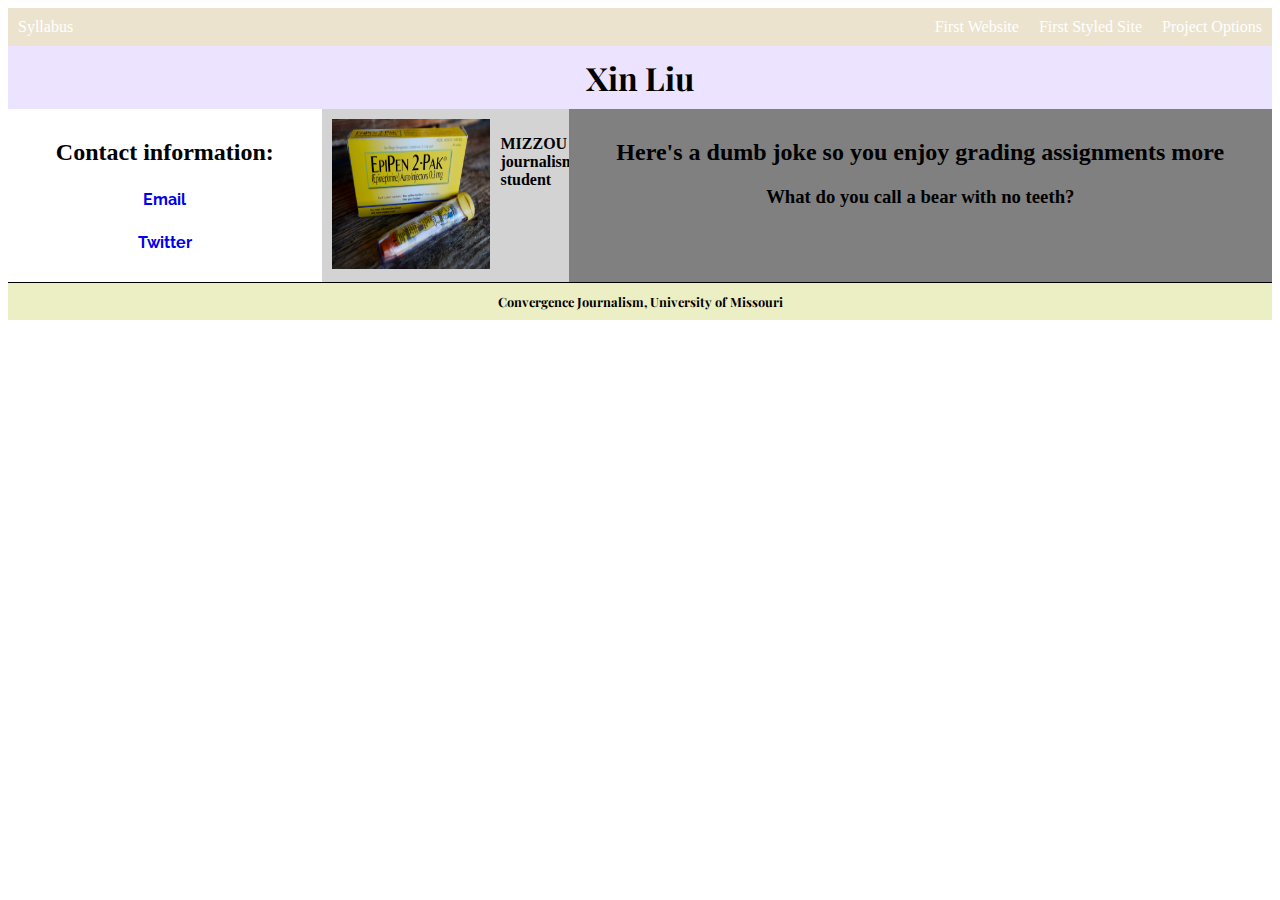
==== index.html @ 60c923d8 "list" ====
<!DOCTYPE html>
<meta name="viewpoint" content="width=device-width, initial-scarle=1">
<html>
<head>
	<title>Xin's Website</title>
	<link rel="stylesheet" href="style.css">
	<link href="https://fonts.googleapis.com/css?family=Playfair+Display:400,700,900|Raleway:400,400i" rel="stylesheet" />
</head>

<body>
  <nav>
    <ul class="navigation">
      <li class="first"><a href="https://github.com/j4502-fs16/class/wiki/Syllabus" target="_blank">Syllabus</a></li>
      <li><a href="oldindex.html" target="_blank">First Website</a></li>
      <li><a href="https://github.com/j4502-fs16/class/wiki/Assignment-%233:-Your-first-styled-website" target="_blank">First Styled Site</a></li>
      <li><a href="https://github.com/j4502-fs16/class/wiki/Project-options" target="_blank">Project Options</a></li>
    </ul>
  </nav>
	<div class="wrapper">
  <header class="header">Xin Liu</header>
    <article class="main">
			<img src="image.jpg" alt="Photo of Xin" title="Xin at MIZZOU football game">
      <p>MIZZOU journalism student</p>
    </article>
    <aside class="aside aside-1">
			<h2>Contact information: </h2>
	    <p ><a href="mailto:xlyk3@mail.missouri.edu" target="_blank">Email</a></p>
	    <p ><a href="https://twitter.com/lxinnn" target="_blank">Twitter</a></p>
		</aside>
    <aside class="aside aside-2">
			<h2>Here's a dumb joke so you enjoy grading assignments more</h2>
			<h3>What do you call a bear with no teeth?</h3>
			<p><a href="page2/page2.html" target="_blank">Here's the answer on a second page</a></p>
		</aside>
    <footer class="footer">Convergence Journalism, University of Missouri</footer>
  </div>
</body>
</html>
---- style.css ----
p {
color:#lightgreen
font-family: 'Raleway', sans-serif;
  }

  .navigation{
    list-style:none;
    margin: 0;
    background: #ebe3ce;
    padding: 0;
    display: flex;
    flex-flow: column;
  }

  .navigation a{
    text-decoration: none;
    display: block;
    padding: 10px;
    color: white;
  }

  @media (min-width:800px){
    .navigation{
      flex-flow: row;
      justify-content: flex-end;
    }

    .navigation a:hover{
      background:black;
    }

    .first{
      margin-right: auto;
    }
  }

  .aside{
    flex:1 auto;
  }

  .main{
  flex: 30px;
  }

  .header{
    font-family: 'Playfair Display', serif;
    font-size: 2.0em;
    border-top: 1px solid black
    font-weight: bolder;
    background-color: #ebe3ff
  }

  .footer{
    background-color: #ebefc3;
    color: black;
    font-family: 'Playfair Display', serif;
    font-size: 0.8em;
    border-top: 1px solid black;
  }

  .main{
    background: lightgrey;
    text-align: left;
  }

  .aside-1{
    background: white;
  }

  .aside-2{
    background: grey;
  }

  .aside-1 a:link, .aside-1 a:visited{
    display: block;
    font-weight: bold;
    text-align: center;
    text-decoration: none;
    padding: 4px;
    font-family: 'Raleway', sans-serif;
  }


  .aside-2 a:link, .aside-2 a:visited{
    display: block;
    color: grey;
    font-weight: bold;
    text-align: center;
    text-decoration: none;
    padding: 4px;
    font-family: 'Raleway', sans-serif;
  }


  .wrapper{
    display: flex;
    flex-flow: row wrap;
    font-weight: bold;
    text-align: center;
  }

.header, .main, .aside, .footer{
  flex:1 100%;
  padding: 10px;
}

img{
  width: 100%
}

@media (min-width: 800px){

  .aside{
    flex: 1 auto;
  }

  .main{
    flex:3 0px;
  }

  .aside {
    order: 1;
  }

  .main{
    order: 2;
  }

  .aside-2{
    order: 3;
  }

  .footer{
    order:4;
  }

  .main{
    display:flex;
    flex-flow:row;
  }

  img{
    width: 70%;
    height: 150px;
    margin-right: 10px;
  }
}

body
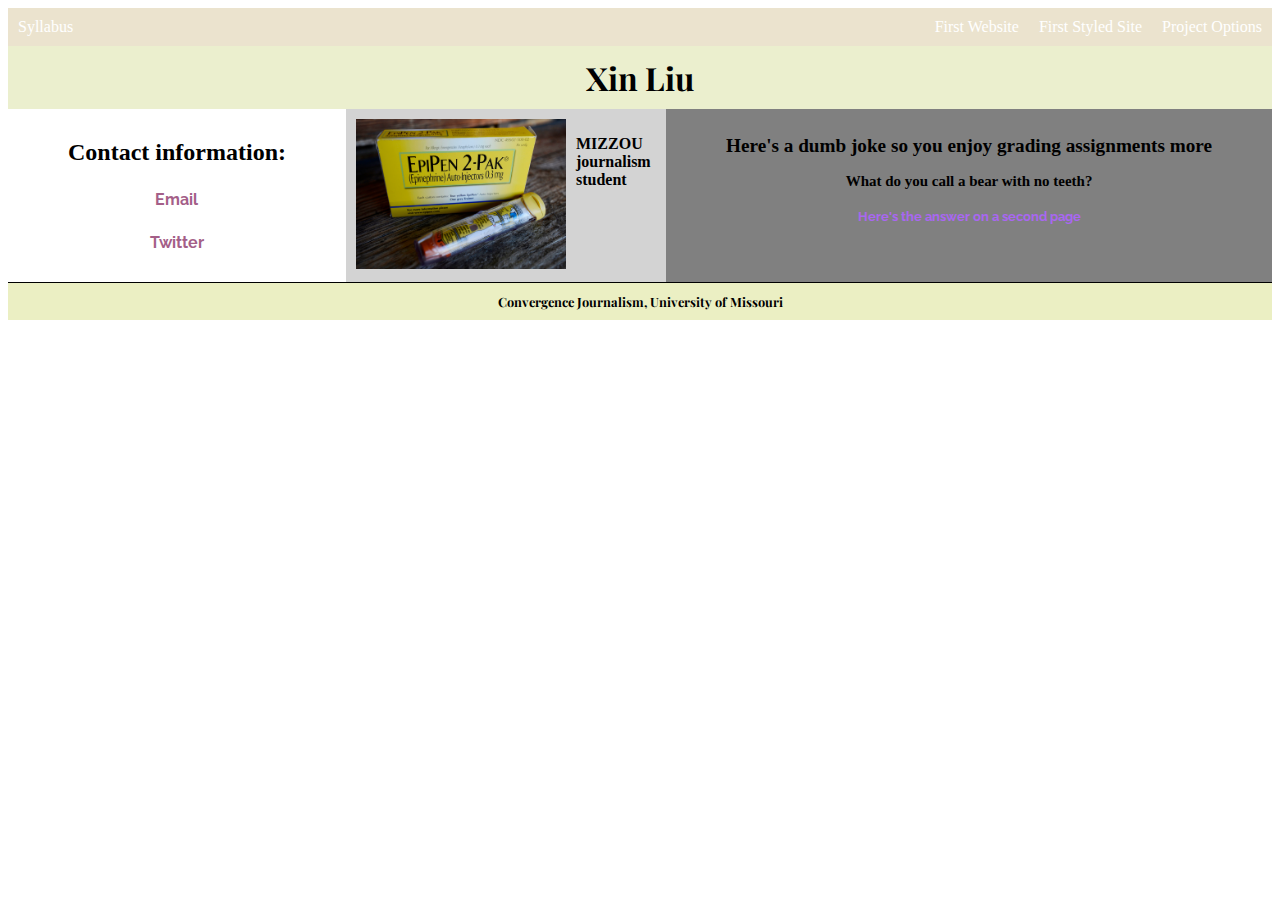
==== commit 0fc5b14c: "20" ====
--- a/index.html
+++ b/index.html
@@ -24,8 +24,8 @@
     </article>
     <aside class="aside aside-1">
 			<h2>Contact information: </h2>
-	    <p ><a href="mailto:xlyk3@mail.missouri.edu" target="_blank">Email</a></p>
-	    <p ><a href="https://twitter.com/lxinnn" target="_blank">Twitter</a></p>
+	    <p><a href="mailto:xlyk3@mail.missouri.edu" target="_blank">Email</a></p>
+	    <p><a href="https://twitter.com/lxinnn" target="_blank">Twitter</a></p>
 		</aside>
     <aside class="aside aside-2">
 			<h2>Here's a dumb joke so you enjoy grading assignments more</h2>
--- a/style.css
+++ b/style.css
@@ -18,6 +18,10 @@
     padding: 10px;
     color: white;
   }
+
+.aside-2{
+  font-size: 0.8em
+}
 
   @media (min-width:800px){
     .navigation{
@@ -47,7 +51,7 @@
     font-size: 2.0em;
     border-top: 1px solid black
     font-weight: bolder;
-    background-color: #ebe3ff
+    background-color: #ebefce
   }
 
   .footer{
@@ -73,6 +77,7 @@
 
   .aside-1 a:link, .aside-1 a:visited{
     display: block;
+    color: #a45f88;
     font-weight: bold;
     text-align: center;
     text-decoration: none;
@@ -83,7 +88,7 @@
 
   .aside-2 a:link, .aside-2 a:visited{
     display: block;
-    color: grey;
+    color: #a967f1;
     font-weight: bold;
     text-align: center;
     text-decoration: none;
@@ -118,7 +123,7 @@
     flex:3 0px;
   }
 
-  .aside {
+  .aside-1 {
     order: 1;
   }
 
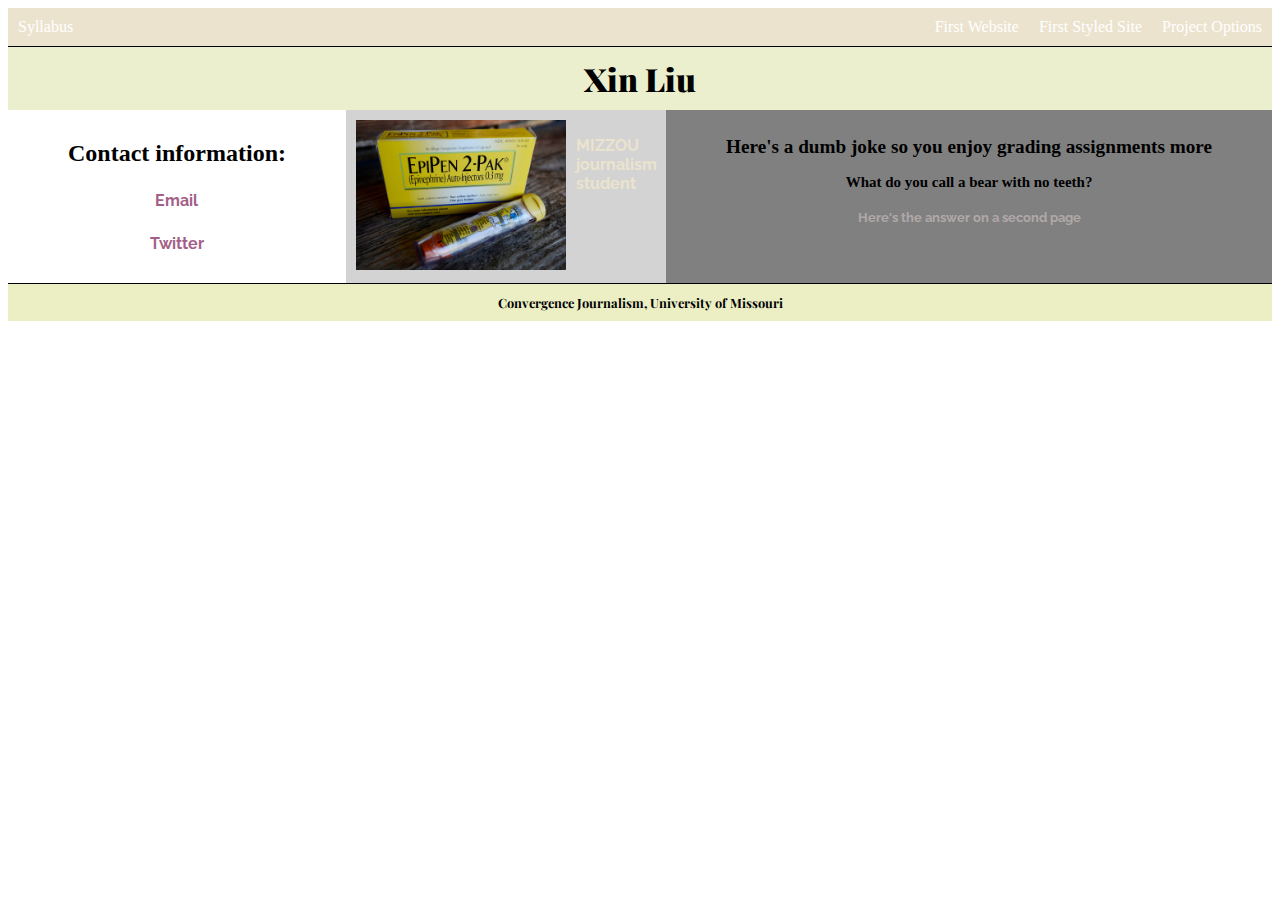
==== commit 03eb76c6: "minor" ====
--- a/index.html
+++ b/index.html
@@ -1,6 +1,6 @@
 <!DOCTYPE html>
 <meta name="viewpoint" content="width=device-width, initial-scarle=1">
-<html>
+
 <head>
 	<title>Xin's Website</title>
 	<link rel="stylesheet" href="style.css">
--- a/style.css
+++ b/style.css
@@ -1,5 +1,5 @@
 p {
-color:#lightgreen
+color:#ebe3ce;
 font-family: 'Raleway', sans-serif;
   }
 
@@ -49,7 +49,7 @@
   .header{
     font-family: 'Playfair Display', serif;
     font-size: 2.0em;
-    border-top: 1px solid black
+    border-top: 1px solid black;
     font-weight: bolder;
     background-color: #ebefce
   }
@@ -88,7 +88,7 @@
 
   .aside-2 a:link, .aside-2 a:visited{
     display: block;
-    color: #a967f1;
+    color: #b0a8a8;
     font-weight: bold;
     text-align: center;
     text-decoration: none;
@@ -149,6 +149,3 @@
     height: 150px;
     margin-right: 10px;
   }
-}
-
-body
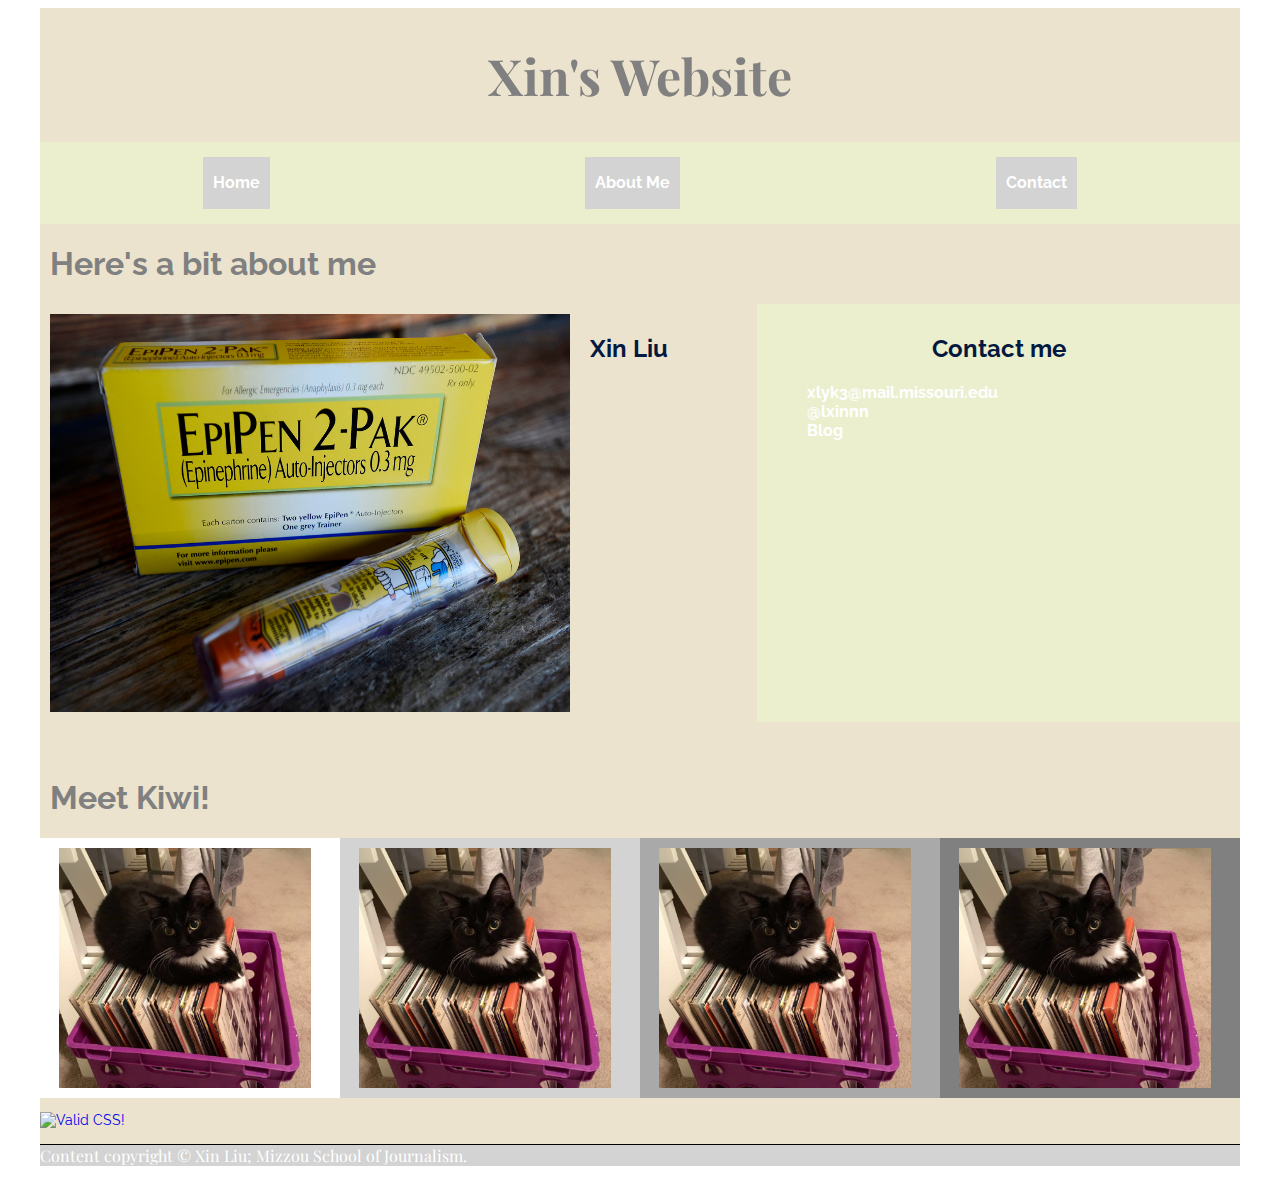
==== commit b20393d9: "flexbox" ====
--- a/index.html
+++ b/index.html
@@ -1,38 +1,68 @@
-<!DOCTYPE html>
-<meta name="viewpoint" content="width=device-width, initial-scarle=1">
-
+<!DOCTYPE html PUBLIC "-//W3C//DTD XHTML 1.0 Transitional//EN"
+   "http://www.w3.org/TR/xhtml1/DTD/xhtml1-transitional.dtd">
+<html xmlns="http://www.w3.org/1999/xhtml">
 <head>
-	<title>Xin's Website</title>
-	<link rel="stylesheet" href="style.css">
-	<link href="https://fonts.googleapis.com/css?family=Playfair+Display:400,700,900|Raleway:400,400i" rel="stylesheet" />
+    <title> Xin's Website </title>
+    <meta http-equiv="content-type" content="text/html;charset=utf-8" />
+    <link rel="stylesheet" type="text/css" href="style.css" />
+    <link href="https://fonts.googleapis.com/css?family=Playfair+Display:400,700,900|Raleway:400,400i" rel="stylesheet"/>
+    <meta name="viewport" content="width=device-width, initial-scale=1">
 </head>
 
-<body>
-  <nav>
-    <ul class="navigation">
-      <li class="first"><a href="https://github.com/j4502-fs16/class/wiki/Syllabus" target="_blank">Syllabus</a></li>
-      <li><a href="oldindex.html" target="_blank">First Website</a></li>
-      <li><a href="https://github.com/j4502-fs16/class/wiki/Assignment-%233:-Your-first-styled-website" target="_blank">First Styled Site</a></li>
-      <li><a href="https://github.com/j4502-fs16/class/wiki/Project-options" target="_blank">Project Options</a></li>
-    </ul>
-  </nav>
-	<div class="wrapper">
-  <header class="header">Xin Liu</header>
-    <article class="main">
-			<img src="image.jpg" alt="Photo of Xin" title="Xin at MIZZOU football game">
-      <p>MIZZOU journalism student</p>
-    </article>
-    <aside class="aside aside-1">
-			<h2>Contact information: </h2>
-	    <p><a href="mailto:xlyk3@mail.missouri.edu" target="_blank">Email</a></p>
-	    <p><a href="https://twitter.com/lxinnn" target="_blank">Twitter</a></p>
-		</aside>
-    <aside class="aside aside-2">
-			<h2>Here's a dumb joke so you enjoy grading assignments more</h2>
-			<h3>What do you call a bear with no teeth?</h3>
-			<p><a href="page2/page2.html" target="_blank">Here's the answer on a second page</a></p>
-		</aside>
-    <footer class="footer">Convergence Journalism, University of Missouri</footer>
+   <body>
+     <div id="container">
+       <div class="head">
+       <header>
+         <h1 id="h1top">Xin's Website</h1>
+       </header>
+       <nav>
+       <ul class="navigation">
+           <li><a href="index.html">Home</a></li>
+           <li><a href="#Aboutme">About Me</a></li>
+           <li><a href="mailto:xlyk3@mail.missouri.edu">Contact</a></li>
+       </ul>
+     </nav>
+     </div>
+
+<h1 id="Aboutme">Here's a bit about me</h1>
+<div class="wrapper">
+<article class="main">
+     <a href="mailto:xlyk3@mail.missouri.edu">
+     <img src="image.jpg" alt="Photo of Xin" title="Xin at MIZZOU football game">
+     </a>
+<div class="intro">
+     <h2>Xin Liu</h2>
+<p>Mizzou Journalism student</p>
+</div>
+</article>
+<aside class="aside aside-0">
+  <h2>Contact me</h2>
+   <ul id="nav2">
+     <li><a href="mailto:xlyk3@mail.missouri.edu">xlyk3@mail.missouri.edu</a></li>
+     <li><a href="https://twitter.com/lxinnn" target="_blank">@lxinnn</a></li>
+     <li><a href="http://uuhooh.wordpress.com" target="_blank">Blog</a></li>
+  </ul>
+</aside>
+</div>
+  <br></br>
+<h1 id="jokes">Meet Kiwi!</h1>
+  <a href="page2.html"><p class="hide">Photos of Kiwi</p></a>
+  <div class="wrapper2">
+    <aside class="aside aside-1"><img src="kiwi.jpg" alt="kiwi" /></aside>
+    <aside class="aside aside-2"><img src="kiwi.jpg" alt="kiwi" /></aside>
+    <aside class="aside aside-3"><img src="kiwi.jpg" alt="kiwi" /></aside>
+    <aside class="aside aside-4"><img src="kiwi.jpg" alt="kiwi" /></aside>
   </div>
+
+     <p>
+         <a href="http://jigsaw.w3.org/css-validator/check/referer">
+             <img style="border:0;width:88px;height:31px"
+                 src="http://jigsaw.w3.org/css-validator/images/vcss"
+                 alt="Valid CSS!" />
+         </a>
+     </p>
+     <p id="footer">Content copyright &copy; Xin Liu; Mizzou School of Journalism.</p>
+   </div>
 </body>
-</html>
+
+ </html>
--- a/style.css
+++ b/style.css
@@ -1,151 +1,340 @@
-p {
+p{
 color:#ebe3ce;
 font-family: 'Raleway', sans-serif;
-  }
-
-  .navigation{
-    list-style:none;
-    margin: 0;
-    background: #ebe3ce;
-    padding: 0;
-    display: flex;
-    flex-flow: column;
-  }
-
-  .navigation a{
+  font-size: 14px;
+  max-width: 3000px;
+}
+
+
+h1{
+  font-family: 'Raleway', sans-serif;
+  color: grey;
+}
+
+#h1top{
+  font-family: 'Playfair Display', serif;
+  font-size: 50px;
+  font-style: none;
+  font-weight: bolder;
+  text-align: center;
+}
+
+h2{
+  font-family: 'Raleway', sans-serif;
+  color: #04193F;
+}
+
+h3{
+  font-family: 'Raleway', sans-serif;
+  color: #04193F;
+}
+
+body{
+  background-color:#ffffff;
+}
+
+img {
+  border-style: none;
+  width: 100%;
+}
+
+.aside{
+  text-align: center;
+}
+
+#container{
+  width: 95%;
+  background-color: #ebe3ce;
+  margin: 0 auto;
+}
+.head{
+  width:100%;
+  margin:0;
+  padding:0;
+}
+.navigation{
+    list-style: none;
+    margin:0;
+    background-color: #ebefce;
+    padding: 10px;
+    display: block;
+    display: flex;
+    flex-flow:column wrap;
+    font-size:1em;
+    line-height:2em;
+  }
+
+.navigation a{
     text-decoration: none;
-    display: block;
     padding: 10px;
     color: white;
-  }
-
-.aside-2{
-  font-size: 0.8em
-}
-
-  @media (min-width:800px){
-    .navigation{
-      flex-flow: row;
-      justify-content: flex-end;
-    }
-
-    .navigation a:hover{
-      background:black;
-    }
-
-    .first{
-      margin-right: auto;
-    }
-  }
-
-  .aside{
-    flex:1 auto;
-  }
-
-  .main{
-  flex: 30px;
-  }
-
-  .header{
-    font-family: 'Playfair Display', serif;
-    font-size: 2.0em;
-    border-top: 1px solid black;
-    font-weight: bolder;
-    background-color: #ebefce
-  }
-
-  .footer{
-    background-color: #ebefc3;
-    color: black;
-    font-family: 'Playfair Display', serif;
-    font-size: 0.8em;
-    border-top: 1px solid black;
-  }
-
-  .main{
-    background: lightgrey;
-    text-align: left;
-  }
-
-  .aside-1{
-    background: white;
-  }
-
-  .aside-2{
-    background: grey;
-  }
-
-  .aside-1 a:link, .aside-1 a:visited{
+    font-size:1em;
+    line-height:2em;
+    text-align: center;
+  }
+
+  .navigation a:link, a:visited {
     display: block;
-    color: #a45f88;
+    color:#ffffff;
+    background-color: lightgrey;
     font-weight: bold;
     text-align: center;
     text-decoration: none;
-    padding: 4px;
     font-family: 'Raleway', sans-serif;
   }
 
-
-  .aside-2 a:link, .aside-2 a:visited{
-    display: block;
-    color: #b0a8a8;
-    font-weight: bold;
-    text-align: center;
-    text-decoration: none;
-    padding: 4px;
-    font-family: 'Raleway', sans-serif;
-  }
-
+  .navigation a:hover, a:active {
+  background-color: darkgrey;
+  }
 
   .wrapper{
-    display: flex;
-    flex-flow: row wrap;
-    font-weight: bold;
-    text-align: center;
-  }
-
-.header, .main, .aside, .footer{
-  flex:1 100%;
-  padding: 10px;
-}
-
-img{
-  width: 100%
-}
-
-@media (min-width: 800px){
-
+  display: flex;
+  flex-flow: row wrap;
+  font-weight: bold;
+  text-align: center;
+  }
+  .wrapper2{
+  display: flex;
+  flex-flow: column wrap;
+  text-align: center;
+  }
+
+#nav2{
+  text-align: left;
+}
   .aside{
     flex: 1 auto;
   }
 
   .main{
-    flex:3 0px;
-  }
-
-  .aside-1 {
+    display: flex;
+    text-align: left;
+    flex-flow: column;
+  }
+
+
+  .aside-0{
+    background: #ebefce;
+  }
+
+.aside-1{
+  background: #ffffff;
+  color: white;
+  height: 200px;
+}
+  .aside-2{
+    background: lightgrey;
+      color: white;
+      height: 200px;
+  }
+  .aside-3{
+    background: grey;
+      color: white;
+      height: 200px;
+  }
+  .aside-4{
+    background: darkgrey;
+      color: white;
+      height: 200px;
+  }
+
+  .header, .main, .aside, .footer{
+    flex:1 100%;
+    padding: 10px;
+  }
+
+
+.aside-1, .aside-2, .aside-3, .aside-4, a:link{
+  text-decoration: none;
+}
+.aside-1, .aside-2, .aside-3, .aside-4, a:visited{
+  text-decoration: none;
+}
+
+.hide{
+ display: block;
+ background-color: grey;
+ color: white;
+ text-align: center;
+ padding: 10px;
+ font-size: 1.5em;
+}
+
+@media all and (max-width:599px){
+ .wrapper2{
+   visibility: hidden;
+   display: none;
+ }
+}
+
+@media all and (min-width:600px){
+  .hide{
+    visibility: hidden;
+    display: none;
+  }
+  .head{
+    display: flex;
+    flex-flow: row;
+  }
+  .navigation{
+    text-align: center;
+    padding: 5px;
+  }
+  .navigation li {
+    border: none;
+    margin: 5px;
+    padding: 5px;
+  }
+  .navigation a:hover{
+    background: grey;
+    padding: 5px 20px;
+  }
+
+  header{
+    order: 2;
+  }
+  .navigation{
     order: 1;
   }
-
+  header{
+    flex: 1 auto;
+    justify-content: flex-start;
+  }
+  h1{
+    text-align: left;
+    padding: 0 10px;
+}
+img{
+    width: 100%;
+    margin-right: 10px;
+}
+.wrapper2{
+display: flex;
+flex-flow: row wrap;
+}
+
+.aside{
+  flex: 1 auto;
+}
+.main{
+  flex: 10 0px;
+  display: flex;
+  flex-flow:column;
+}
+
+
+.intro{
+  display: flex;
+  flex-flow: column;
+  padding-left: 20px;
+  padding-top: 0;
+}
+.aside-1{
+  background: #ffffff;
+  color: white;
+  height: 240px;
+}
+  .aside-2{
+    background: lightgrey;
+      color: white;
+      height: 240px;
+  }
+  .aside-3{
+    background: darkgrey;
+      color: white;
+      height: 240px;
+  }
+  .aside-4{
+    background: grey;
+    color: white;
+    height: 240px;
+  }
+}
+
+@media (min-width: 800px) {
+  .hide{
+    visibility: hidden;
+    display: none;
+  }
+  header{
+    order: 1;
+  }
+  .navigation{
+    order: 2;
+  }
+  .head{
+    display: flex;
+    flex-flow: column-reverse;
+  }
+  .navigation{
+    display: flex;
+    flex-flow: row;
+    justify-content:space-around;
+    text-align: center;
+  }
+  .navigation a{
+    flex: 1 100%;
+  }
+  .navigation a:hover{
+    background-color: grey;
+  }
+  .aside{
+    flex: 1 auto;
+  }
   .main{
-    order: 2;
-  }
-
-  .aside-2{
-    order: 3;
-  }
-
-  .footer{
-    order:4;
-  }
-
-  .main{
-    display:flex;
+    flex: 3 0px;
+    display: flex;
     flex-flow:row;
   }
 
-  img{
-    width: 70%;
-    height: 150px;
+
+  .intro{
+    display: flex;
+    flex-flow: column;
+    padding-left: 20px;
+    padding-top: 0;
+  }
+
+img{
+    width: 100%;
+    height: 100%;
     margin-right: 10px;
-  }
+}
+  .wrapper2{
+  display: flex;
+  flex-flow: row wrap;
+}
+  .wrapper2 img{
+    width: 90%;
+  }
+}
+
+
+#nav2 {
+  list-style-type: none;
+  text-decoration:none;
+  font-family: 'Raleway', sans-serif;
+  font-style: none;
+}
+
+#nav2 a:link{
+    color:white;
+}
+
+#nav2 a:visited{
+    color:#ebe3ce;
+}
+
+#nav2 a:hover, a:active {
+    color:#ebe3ce;
+}
+
+
+#footer {
+  color: white;
+  font-family: 'Playfair Display', serif;
+  font-size: 1em;
+  border-top: 1px solid black;
+  background-color: lightgrey;
+  display: block;
+}
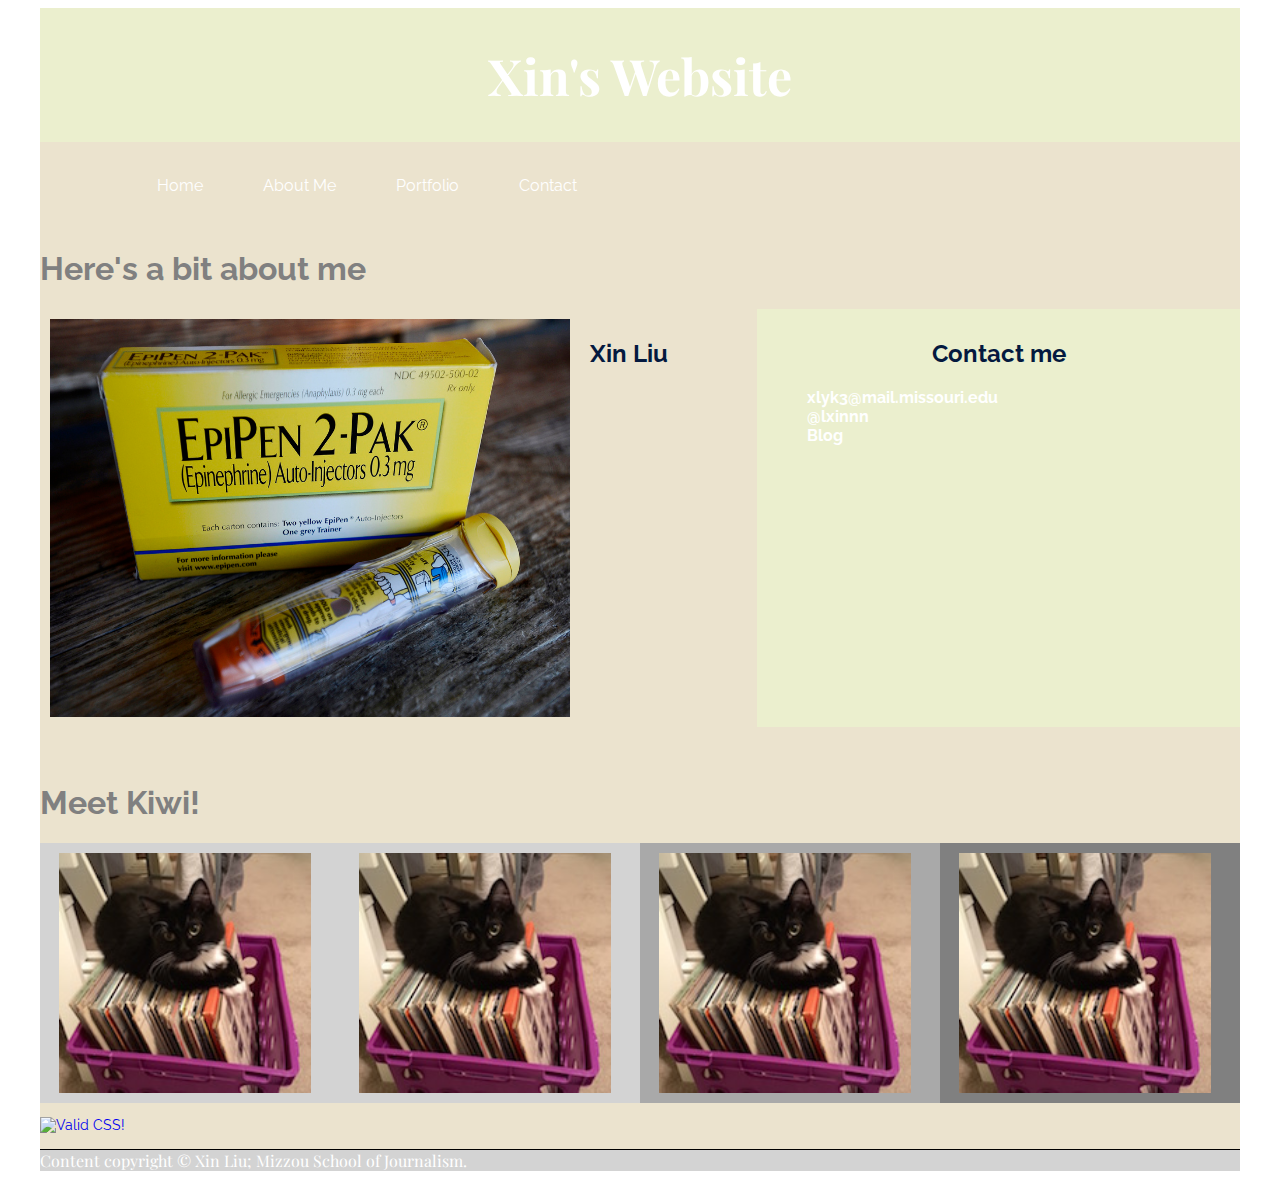
==== commit e3d400ae: "java" ====
--- a/index.html
+++ b/index.html
@@ -7,6 +7,8 @@
     <link rel="stylesheet" type="text/css" href="style.css" />
     <link href="https://fonts.googleapis.com/css?family=Playfair+Display:400,700,900|Raleway:400,400i" rel="stylesheet"/>
     <meta name="viewport" content="width=device-width, initial-scale=1">
+    <script src="https://code.jquery.com/jquery-1.12.0.min.js"></script>
+    <script src="menu.js" type="text/javascript"></script>
 </head>
 
    <body>
@@ -19,6 +21,7 @@
        <ul class="navigation">
            <li><a href="index.html">Home</a></li>
            <li><a href="#Aboutme">About Me</a></li>
+           <li><a href="portfolio">Portfolio</a></li>
            <li><a href="mailto:xlyk3@mail.missouri.edu">Contact</a></li>
        </ul>
      </nav>
--- a/style.css
+++ b/style.css
@@ -14,7 +14,7 @@
 #h1top{
   font-family: 'Playfair Display', serif;
   font-size: 50px;
-  font-style: none;
+  font-style: bold;
   font-weight: bolder;
   text-align: center;
 }
@@ -47,12 +47,43 @@
   background-color: #ebe3ce;
   margin: 0 auto;
 }
-.head{
-  width:100%;
-  margin:0;
-  padding:0;
-}
-.navigation{
+
+header {
+  display: flex;
+  flex-flow: row;
+  background-color: #ebefce;
+  margin: 0;
+  padding: 0 10px;
+}
+
+nav ul li {
+  display: block;
+  border-top: 1px white solid;
+  color: white;
+  font-family: 'Raleway', sans-serif;
+}
+
+nav ul{
+  display: none;
+}
+
+nav a {
+  color: white;
+  display: block;
+  text-decoration: none;
+  padding: 18px 30px;
+}
+
+.menu-trigger {
+  order: 1;
+  font-size: 2em;
+}
+header h1{
+  order: 2;
+  color: white;
+}
+
+/*.navigation{
     list-style: none;
     margin:0;
     background-color: #ebefce;
@@ -68,8 +99,7 @@
     text-decoration: none;
     padding: 10px;
     color: white;
-    font-size:1em;
-    line-height:2em;
+    font-size:1.5em;
     text-align: center;
   }
 
@@ -86,6 +116,7 @@
   .navigation a:hover, a:active {
   background-color: darkgrey;
   }
+*/
 
   .wrapper{
   display: flex;
@@ -168,46 +199,54 @@
 }
 
 @media all and (min-width:600px){
+  .menu-trigger {
+    display: none;
+  }
+  nav ul li {
+    border: none;
+  }
   .hide{
     visibility: hidden;
     display: none;
   }
-  .head{
-    display: flex;
-    flex-flow: row;
-  }
-  .navigation{
+  nav ul{
+    display:flex;
+    flex-flow: row;
+  }
+  header{
+    order: 1;
+  }
+  nav{
+    order: 2;
+  }
+
+  nav{
+    display: flex;
+    flex-flow: row;
+    justify-content:flex-end;
     text-align: center;
-    padding: 5px;
-  }
-  .navigation li {
-    border: none;
-    margin: 5px;
-    padding: 5px;
-  }
-  .navigation a:hover{
-    background: grey;
-    padding: 5px 20px;
+    max-width: 615px;
+  }
+  nav a{
+    flex: 1 100%;
   }
 
   header{
+    order: 1;
+    display: flex;
+    flex-flow: row;
+    justify-content:center;
+  }
+
+  nav{
     order: 2;
   }
-  .navigation{
-    order: 1;
-  }
-  header{
-    flex: 1 auto;
-    justify-content: flex-start;
-  }
-  h1{
-    text-align: left;
-    padding: 0 10px;
-}
+
 img{
     width: 100%;
     margin-right: 10px;
 }
+
 .wrapper2{
 display: flex;
 flex-flow: row wrap;
@@ -222,7 +261,6 @@
   flex-flow:column;
 }
 
-
 .intro{
   display: flex;
   flex-flow: column;
@@ -230,7 +268,7 @@
   padding-top: 0;
 }
 .aside-1{
-  background: #ffffff;
+  background: lightgrey;
   color: white;
   height: 240px;
 }
@@ -252,32 +290,37 @@
 }
 
 @media (min-width: 800px) {
+  .menu-trigger {
+    display: none;
+  }
+  nav ul li {
+    border: none;
+  }
   .hide{
     visibility: hidden;
     display: none;
   }
+  nav ul{
+    display:flex;
+    flex-flow: row;
+  }
   header{
     order: 1;
   }
-  .navigation{
+  nav{
     order: 2;
   }
-  .head{
-    display: flex;
-    flex-flow: column-reverse;
-  }
-  .navigation{
-    display: flex;
-    flex-flow: row;
-    justify-content:space-around;
+
+  nav{
+    display: flex;
+    flex-flow: row;
+    justify-content:center;
     text-align: center;
   }
-  .navigation a{
+  nav a{
     flex: 1 100%;
   }
-  .navigation a:hover{
-    background-color: grey;
-  }
+
   .aside{
     flex: 1 auto;
   }
@@ -287,7 +330,12 @@
     flex-flow:row;
   }
 
-
+  /*.aside-0{
+    order:2;
+  }
+  .main{
+    order:1;
+  }*/
   .intro{
     display: flex;
     flex-flow: column;
@@ -309,12 +357,11 @@
   }
 }
 
-
 #nav2 {
   list-style-type: none;
   text-decoration:none;
   font-family: 'Raleway', sans-serif;
-  font-style: none;
+  font-style: bold;
 }
 
 #nav2 a:link{
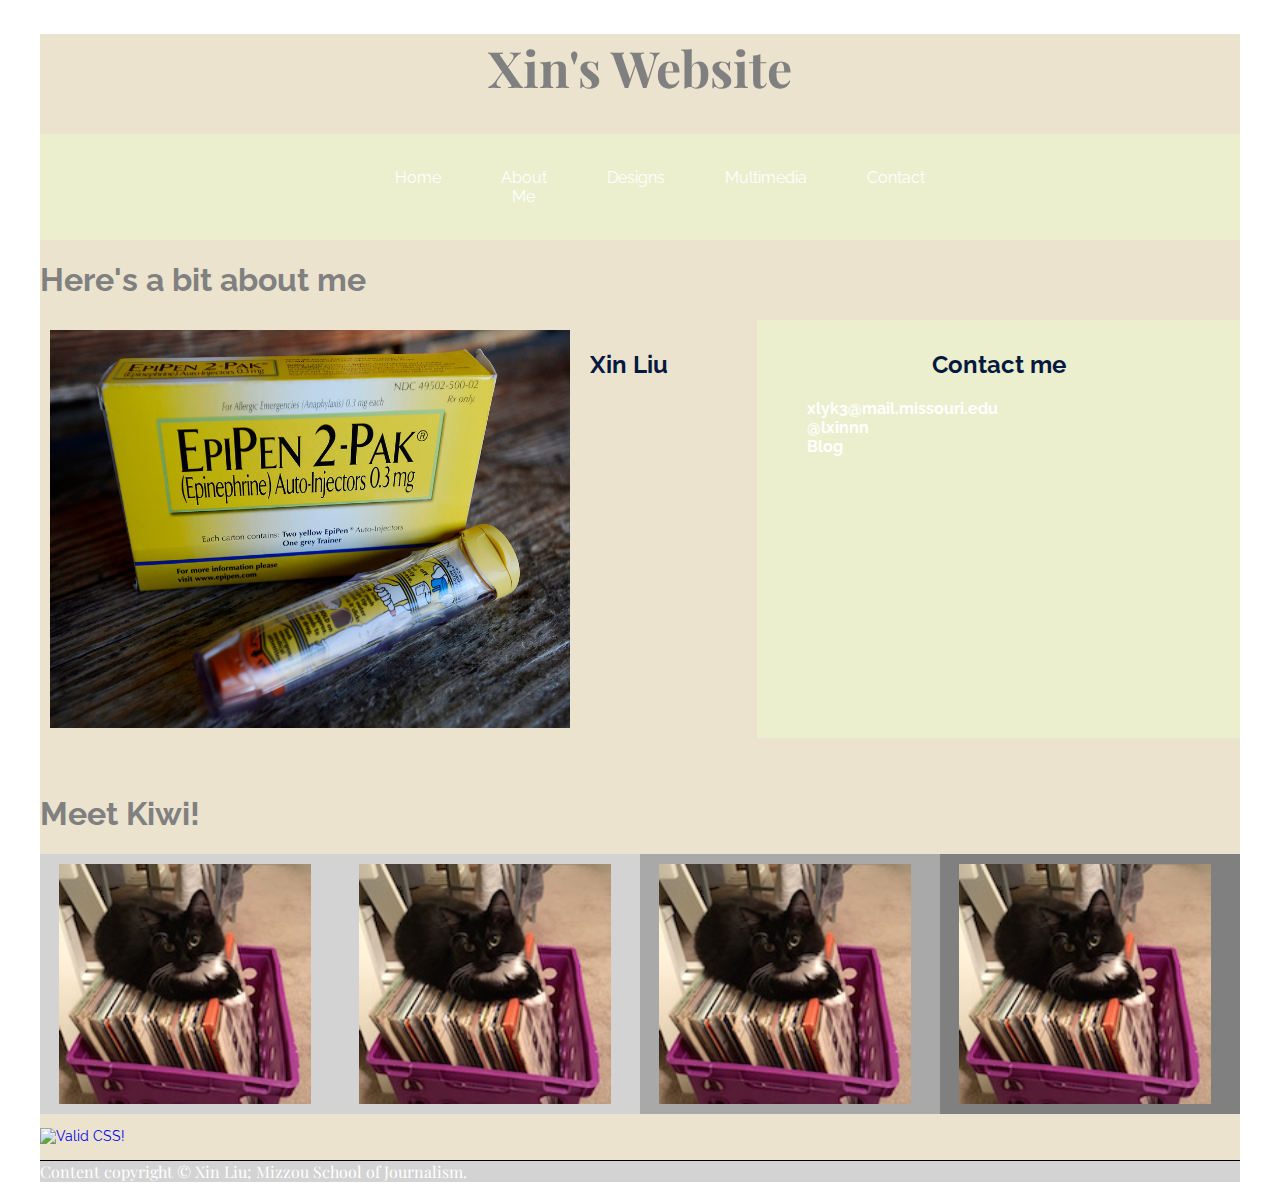
==== commit 37e7dcd8: "minor changes" ====
--- a/index.html
+++ b/index.html
@@ -13,19 +13,19 @@
 
    <body>
      <div id="container">
-       <div class="head">
+         <h1 id="h1top">Xin's Website</h1>
        <header>
-         <h1 id="h1top">Xin's Website</h1>
-       </header>
        <nav>
        <ul class="navigation">
            <li><a href="index.html">Home</a></li>
            <li><a href="#Aboutme">About Me</a></li>
-           <li><a href="portfolio">Portfolio</a></li>
+           <li><a href="Designs">Designs</a></li>
+           <li><a href="Multimedia">Multimedia</a></li>
            <li><a href="mailto:xlyk3@mail.missouri.edu">Contact</a></li>
        </ul>
      </nav>
-     </div>
+   </header>
+
 
 <h1 id="Aboutme">Here's a bit about me</h1>
 <div class="wrapper">
@@ -49,7 +49,7 @@
 </div>
   <br></br>
 <h1 id="jokes">Meet Kiwi!</h1>
-  <a href="page2.html"><p class="hide">Photos of Kiwi</p></a>
+
   <div class="wrapper2">
     <aside class="aside aside-1"><img src="kiwi.jpg" alt="kiwi" /></aside>
     <aside class="aside aside-2"><img src="kiwi.jpg" alt="kiwi" /></aside>
--- a/style.css
+++ b/style.css
@@ -359,7 +359,7 @@
 
 #nav2 {
   list-style-type: none;
-  text-decoration:none;
+  text-decoration: none;
   font-family: 'Raleway', sans-serif;
   font-style: bold;
 }
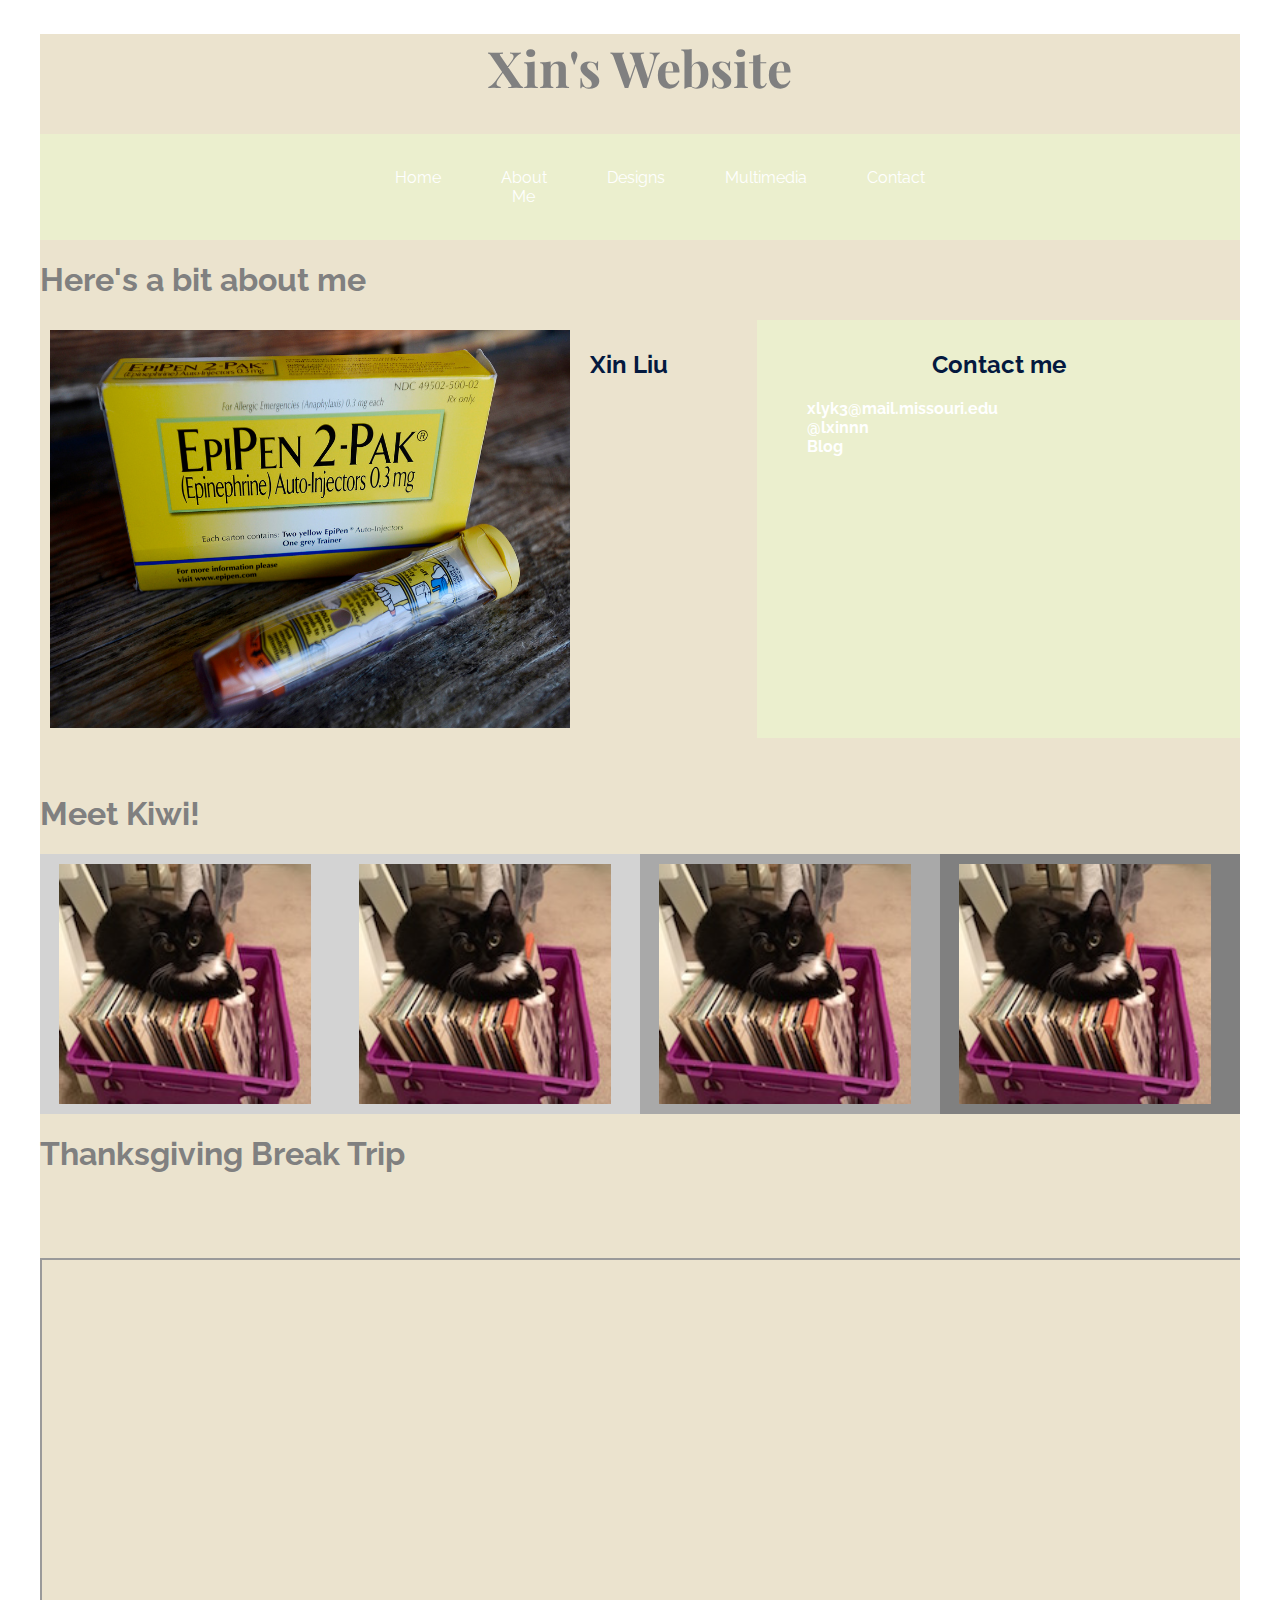
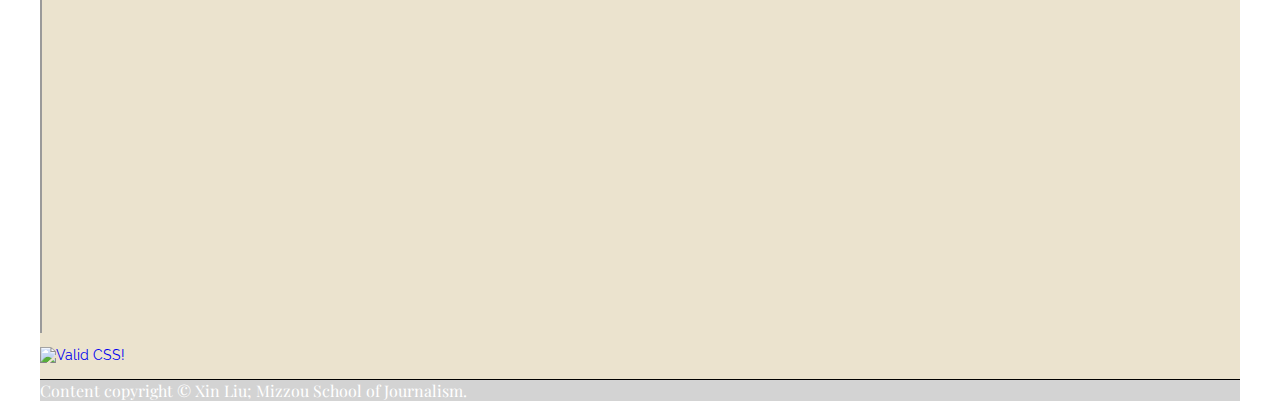
==== commit c5db1a61: "A15" ====
--- a/index.html
+++ b/index.html
@@ -16,6 +16,7 @@
          <h1 id="h1top">Xin's Website</h1>
        <header>
        <nav>
+          <a class="menu-trigger" href="#">&#9776;</a>
        <ul class="navigation">
            <li><a href="index.html">Home</a></li>
            <li><a href="#Aboutme">About Me</a></li>
@@ -57,6 +58,13 @@
     <aside class="aside aside-4"><img src="kiwi.jpg" alt="kiwi" /></aside>
   </div>
 
+<h1> Thanksgiving Break Trip </h1>
+<div class="trip">
+  <p> Thanksgiving trip to florida with friends! </p>
+</div>
+<div class="map-wrapper">
+<iframe src="https://www.google.com/maps/d/u/0/embed?mid=1r18iM7WnXcrH2sUc1rgemIWm5F4" width="640" height="480"></iframe>
+</div>
      <p>
          <a href="http://jigsaw.w3.org/css-validator/check/referer">
              <img style="border:0;width:88px;height:31px"
--- a/style.css
+++ b/style.css
@@ -81,6 +81,25 @@
 header h1{
   order: 2;
   color: white;
+}
+
+.map-wrapper {
+  overflow: hidden;
+  padding-bottom:56.25%;
+  position: relative;
+  height:0;
+}
+
+.map-wrapper iframe {
+  left:0;
+  top:0;
+  height:100%;
+  width: 100%;
+  position:absolute;
+}
+
+.trip{
+  padding:10px;
 }
 
 /*.navigation{
